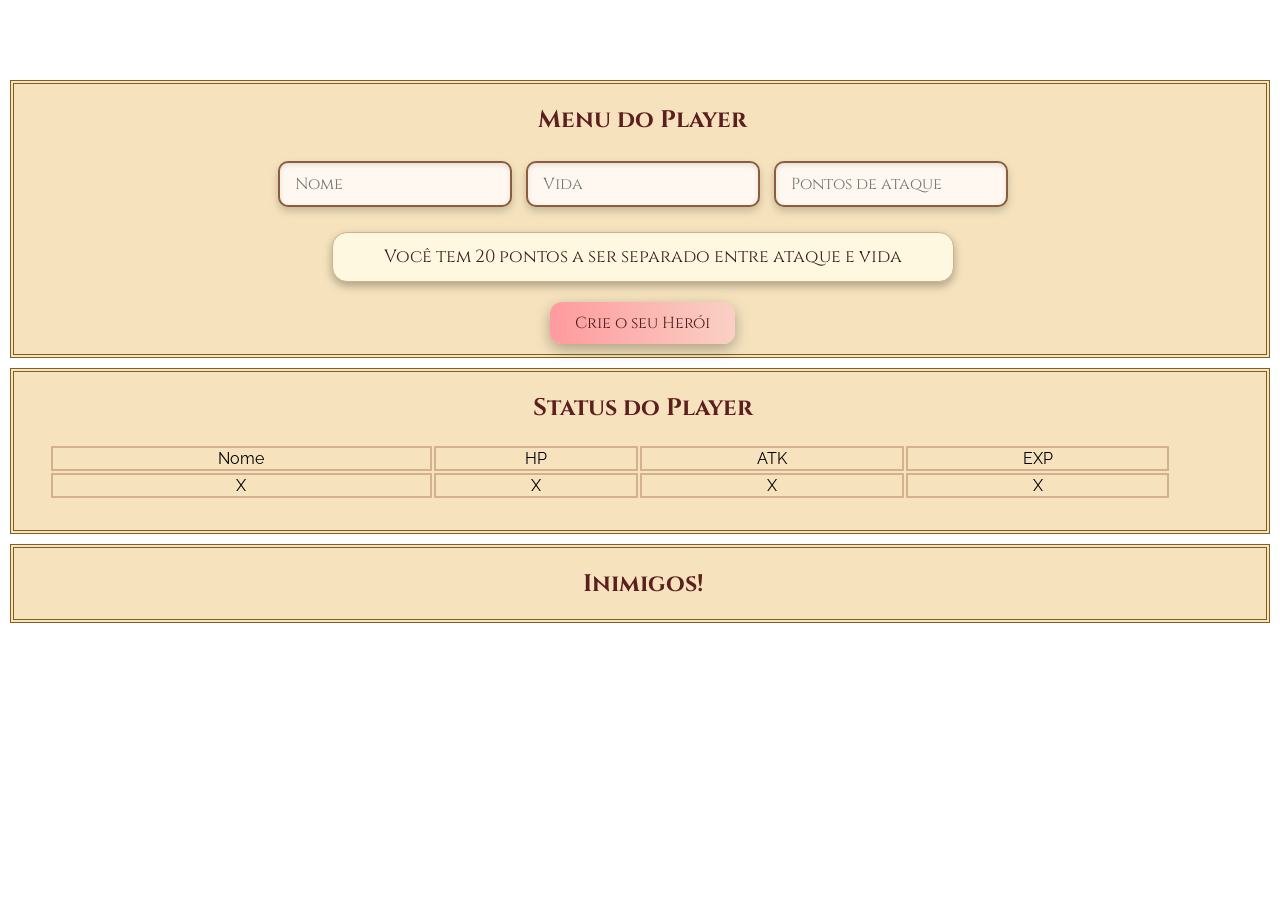
==== jogo-a3/public/jogo.html @ 29657d09 "Primeiro commit" ====
<!DOCTYPE html>
<html lang="pt-br">

<head>
  <link rel="stylesheet" href="style.css">

  <meta charset="utf-8" />
  <meta name="viewport" content="width=device-width, initial-scale=1" />
  <link rel="icon" href="https://glitch.com/favicon.ico" />
  <!-- import the webpage's stylesheet -->
  <link rel="stylesheet" href="/style_pt.css" />
  <!-- import the webpage's javascript file -->
  <script src="/script_pt.js" defer></script>
</head>

<body>

  <h1> Jogo RPG </h1>

  <div class="section" id="sectPlayerMenu">
    <h2> Menu do Player</h2>
    <input placeholder="Nome" id="nome-input">
    <input placeholder="Vida" id="vida-input">
    <input placeholder="Pontos de ataque" type="number" min="0" max="20" id="ataque-input">
    <p id="text-menu"> Você tem 20 pontos a ser separado entre ataque e vida</p>
    <button class="btn" onclick="CreateHero()">Crie o seu Herói</button>
  </div> <!-- Menu -->

  <div class="section">
    <h2>Status do Player</h2>

    <table>

      <tr> <!--ROW (LINHA)1-->
        <td>Nome</td>
        <td>HP</td>
        <td>ATK</td>
        <td>EXP</td>
      </tr>

      <tr><!--ROW 3-->
        <td id="nome-ui">X</td>
        <td>
          <label id="vida-ui">X</label>
          <button onclick="AddHP()" class="upt-btn" id="xp-updrate-ui">+</button>
        </td>
        <td>
          <label id="ataque-ui">X</label>
          <button onclick="AddAtk()" class="upt-btn" id="atk-upgrade-ui">+</button>
        </td>

        <td id="xp-ui"> X</td>
      </tr>

    </table>
  </div> <!-- Status -->

  <div class="section"> <!-- Inimigos -->
    <h2> Inimigos! </h2>

    <div class="sub-section sub-praga" id="Cao">
      <h4>Pestilantor</h4>
      <p>Pestilantor espalha pragas devastadoras por onde passa, alimentando-se do caos e da destruição.</p>
      <img class="sub-praga" src="Img/InimigoPraga.png" />
      <button onclick="pragainimigo()">Atacar Pestilantor</button>
    </div>

    <div class="sub-section sub-javalis" id="Javali">
      <h4>Carbonox</h4>
      <p>Carbonox surge das queimadas ilegais, transformando florestas exuberantes em desertos de cinzas.</p>
      <img class="sub-javalis" src="Img/InimigoFogo.png" />
      <button id="button-cao" onclick="javalisinimigo()">Atacar Carbonox</button>
    </div>

    <div class="sub-section sub-zombie" id="Zombie">
      <h4>Machadonte</h4>
      <p>Machadonte é um lenhador cruel que abate árvores sem remorso,olhando apenas para a ganância</p>
      <img src="Img/InimigoLenhador.png" />
      <button onclick="zombieinimigo()">Atacar Machadonte</button>
    </div>

    <div class="sub-section boss" id="Boss">
      <h4>Amigo imaginário</h4>
      <p>Amigo imaginário que é muito dificil de matar e tem habilidades dificil de desviar</p>
      <img src="Img/InimigoBoss.png" />
      <button onclick="AmigoImaginario()">Atacar BOSS FINAL</button>
    </div>


  </div>


  <script src="script.js"></script>
</body>

</html>
---- jogo-a3/public/style.css ----
@import url('https://fonts.googleapis.com/css2?family=Cinzel&family=Merriweather&family=Raleway&display=swap');

@keyframes fire {
  0% {
    opacity: 0.4;
    transform: scale(1);
  }

  50% {
    opacity: 0.6;
    transform: scale(1.05);
  }

  100% {
    opacity: 0.4;
    transform: scale(1);
  }
}


body {
  margin: 0;
  padding: 0;
  height: 97vh;
  background-image: url('Img/Fundo.png');
  background-repeat: no-repeat;
  background-position: center center;
  background-size: cover;
  text-align: center;
  font-family: Raleway, serif
}

body#inicio {
  margin: 0;
  padding: 0;
  height: 100vh;
  background-color: #e0f7fa;
  display: flex;
  flex-direction: column;
  justify-content: center;
  align-items: center;
  font-family: Arial, sans-serif;
}


h3 {
  text-align: right;
}

#text-menu {
  font-family: 'Cinzel', serif;
  color: #3a1c1c;
  background-color: #fff8e1;
  padding: 10px;
  border-radius: 15px;
  max-width: 600px;
  margin: 20px auto;
  text-align: center;
  font-size: 1.1rem;
  line-height: 1.6;
  box-shadow: 0 4px 10px rgba(0, 0, 0, 0.3);
  border: 1px solid #d3b18c;

}

.section {
  background-color: rgba(245, 222, 179, 0.85);
  border: 4px double rgba(108, 72, 4, 0.85);
  margin: 10px;
  padding-left: 5px;


}

td {
  border: 2px solid #d3b18c;

}

.sub-section {
  border: 2px solid rgb(212, 18, 18);
  padding: 10px;
  margin: 2px;
  display: inline-block;
  margin-bottom: 10px;
}

h1{
  color: white;
}

h2 {
  color: #5c1e1e;
  font-family: 'Cinzel', serif;
}


h1,
h2 {
  text-align: center;
}

input {
  width: 200px;
  padding: 10px 15px;
  margin: 5px;
  border: 2px solid #8b5c3e;
  /* tom de marrom */
  border-radius: 10px;
  background-color: #fff8f0;
  font-family: 'Cinzel', serif;
  color: #3b2f2f;
  font-size: 1rem;
  box-shadow: inset 0 2px 5px rgba(0, 0, 0, 0.1),
    0 4px 8px rgba(0, 0, 0, 0.2);
  transition: all 0.3s ease-in-out;
}

input:focus {
  outline: none;
  border-color: #d16ba5;
  box-shadow: 0 0 8px #d16ba5;
  background-color: #fffaf6;
}



button {
  background: linear-gradient(to right, #ff9a9e, #fad0c4);
  color: #4b1e1e;
  border: none;
  padding: 10px 25px;
  font-size: 1rem;
  font-family: 'Cinzel', serif;
  border-radius: 12px;
  cursor: pointer;
  box-shadow: 0 5px 15px rgba(0, 0, 0, 0.3);
  transition: all 0.3s ease-in-out;
}

button:hover {
  background: linear-gradient(to right, #a6c1ee, #fbc2eb);
  transform: scale(1.05);
  box-shadow: 0 8px 20px rgba(0, 0, 0, 0.5);
}

table {
  padding-bottom: 10px;
  width: 90%;
  margin-left: 30px;
  margin-bottom: 20px;
}

.upt-btn {
  padding: 4px;
}

.btn {
  margin-bottom: 10px;
}

p {
  margin-top: 2px;
}


button:active {
  background-color: #B99FF8;
}

img {
  border-radius: 8px;
  padding: 5px;
  width: 180px;
}


.sub-javalis {
  border-radius: 8px;
  padding: 10px;
  width: 190px;
  padding-right: 20px;
}


.sub-zombie {
  border-radius: 8px;
  padding: 10px;
  width: 185px;
}

.sub-praga {
  border-radius: 8px;
  padding: 10px;
  width: 180px;
  padding-top: 0px;

}

.sub-boss {
  border-radius: 8px;
  padding: 10px;
  width: 185px;
}

.inimigo {
  display: none;
}

.sub-javalis img {
  height: 159px;
  width: 190px;
}

.sub-zombie img {
  height: 166px;
  width: 185px;
}

.boss {
  border-radius: 8px;
  padding-top: 12px;
  width: 190px;
  padding-right: 20px;
}

.boss img {
  width: 200px;         /* Ajuste conforme o visual desejado */
  height: 190px;        /* Idem */
  object-fit: contain;  /* Mantém a proporção sem cortar */
  display: block;
  margin: 0 auto;
}

.boss p {
  text-align: center;
}

.icon {
  width: 80px;
  height: 80px;
  border-radius: 20px;
}

footer {
  position: fixed;
  width: 100%;
  color: black;
  text-align: center;
}
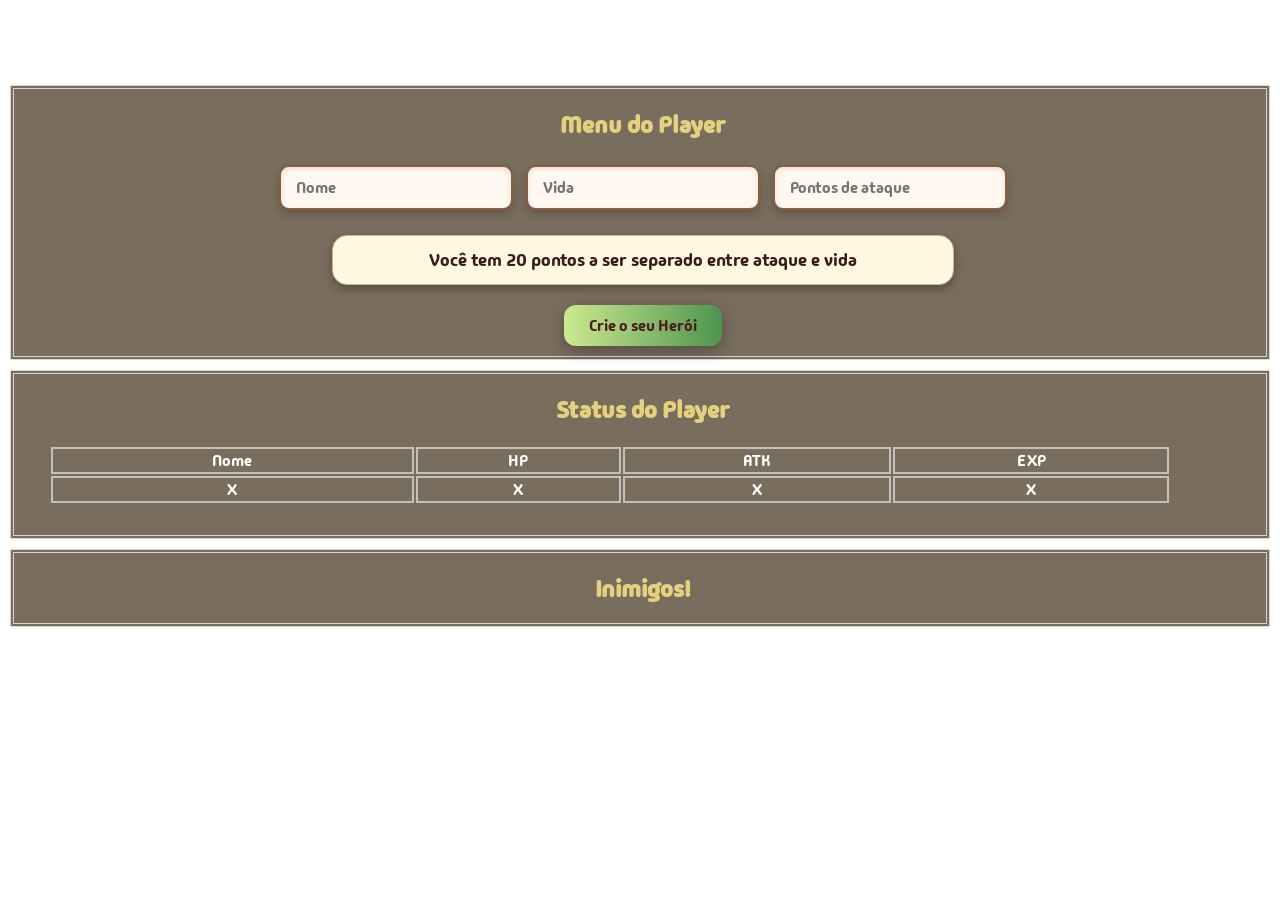
==== commit 01ac16b0: "Atualizações no CSS" ====
--- a/jogo-a3/public/jogo.html
+++ b/jogo-a3/public/jogo.html
@@ -59,31 +59,31 @@
     <h2> Inimigos! </h2>
 
     <div class="sub-section sub-praga" id="Cao">
-      <h4>Pestilantor</h4>
-      <p>Pestilantor espalha pragas devastadoras por onde passa, alimentando-se do caos e da destruição.</p>
+      <h4>Veskar</h4>
+      <p>Veskar espalha pragas devastadoras por onde passa, alimentando-se do caos e da destruição.</p>
       <img class="sub-praga" src="Img/InimigoPraga.png" />
-      <button onclick="pragainimigo()">Atacar Pestilantor</button>
+      <button onclick="pragainimigo()">Atacar</button>
     </div>
 
     <div class="sub-section sub-javalis" id="Javali">
-      <h4>Carbonox</h4>
-      <p>Carbonox surge das queimadas ilegais, transformando florestas exuberantes em desertos de cinzas.</p>
+      <h4>Braseon</h4>
+      <p>Braseon surge das queimadas ilegais, transformando florestas exuberantes em desertos de cinzas.</p>
       <img class="sub-javalis" src="Img/InimigoFogo.png" />
-      <button id="button-cao" onclick="javalisinimigo()">Atacar Carbonox</button>
+      <button id="button-cao" onclick="javalisinimigo()">Atacar</button>
     </div>
 
     <div class="sub-section sub-zombie" id="Zombie">
-      <h4>Machadonte</h4>
-      <p>Machadonte é um lenhador cruel que abate árvores sem remorso,olhando apenas para a ganância</p>
+      <h4>Grunter</h4>
+      <p>Grunter é um lenhador cruel que abate árvores sem remorso,olhando apenas para a ganância</p>
       <img src="Img/InimigoLenhador.png" />
-      <button onclick="zombieinimigo()">Atacar Machadonte</button>
+      <button onclick="zombieinimigo()">Atacar</button>
     </div>
 
     <div class="sub-section boss" id="Boss">
-      <h4>Amigo imaginário</h4>
-      <p>Amigo imaginário que é muito dificil de matar e tem habilidades dificil de desviar</p>
+      <h4>Boss</h4>
+      <p>Boss que é muito dificil de matar e tem habilidades dificil de desviar</p>
       <img src="Img/InimigoBoss.png" />
-      <button onclick="AmigoImaginario()">Atacar BOSS FINAL</button>
+      <button onclick="AmigoImaginario()">Atacar</button>
     </div>
 
 
--- a/jogo-a3/public/style.css
+++ b/jogo-a3/public/style.css
@@ -1,4 +1,5 @@
 @import url('https://fonts.googleapis.com/css2?family=Cinzel&family=Merriweather&family=Raleway&display=swap');
+@import url('https://fonts.googleapis.com/css2?family=Bebas+Neue&family=Kaushan+Script&family=Madimi+One&family=Work+Sans:ital,wght@0,100..900;1,100..900&display=swap');
 
 @keyframes fire {
   0% {
@@ -19,15 +20,17 @@
 
 
 body {
-  margin: 0;
-  padding: 0;
-  height: 97vh;
-  background-image: url('Img/Fundo.png');
-  background-repeat: no-repeat;
-  background-position: center center;
-  background-size: cover;
-  text-align: center;
-  font-family: Raleway, serif
+margin: 0;
+padding: 0;
+height: 100vh; /* altura alterada de 97vh para 100vh */
+background-image: url('Img/Fundo.png');
+background-repeat: no-repeat;
+background-position: center center;
+background-size: cover;
+text-align: center;
+color: white;
+font-family: 'Madimi One', cursive;
+
 }
 
 body#inicio {
@@ -39,7 +42,7 @@
   flex-direction: column;
   justify-content: center;
   align-items: center;
-  font-family: Arial, sans-serif;
+  font-family: 'Madimi One', cursive;
 }
 
 
@@ -48,7 +51,7 @@
 }
 
 #text-menu {
-  font-family: 'Cinzel', serif;
+  font-family: 'Madimi One', cursive;
   color: #3a1c1c;
   background-color: #fff8e1;
   padding: 10px;
@@ -64,34 +67,29 @@
 }
 
 .section {
-  background-color: rgba(245, 222, 179, 0.85);
-  border: 4px double rgba(108, 72, 4, 0.85);
+  background-color: #301d04a4;
+  border: 4px double #ffffffb6;
   margin: 10px;
   padding-left: 5px;
-
-
-}
-
-td {
-  border: 2px solid #d3b18c;
-
-}
-
-.sub-section {
-  border: 2px solid rgb(212, 18, 18);
+}
+
+td{
+  border: 2px solid #e7e7e7b0;
+}
+
+.sub-section{
+
+  border: 2px solid #ffffff;
   padding: 10px;
   margin: 2px;
   display: inline-block;
   margin-bottom: 10px;
-}
-
-h1{
-  color: white;
-}
-
-h2 {
-  color: #5c1e1e;
-  font-family: 'Cinzel', serif;
+  
+
+}
+
+h2{
+  color: #e4d17f;
 }
 
 
@@ -108,7 +106,7 @@
   /* tom de marrom */
   border-radius: 10px;
   background-color: #fff8f0;
-  font-family: 'Cinzel', serif;
+  font-family: 'Madimi One', cursive;
   color: #3b2f2f;
   font-size: 1rem;
   box-shadow: inset 0 2px 5px rgba(0, 0, 0, 0.1),
@@ -126,12 +124,12 @@
 
 
 button {
-  background: linear-gradient(to right, #ff9a9e, #fad0c4);
+  background: linear-gradient(to right,  #cde990, #4e944f);
   color: #4b1e1e;
   border: none;
   padding: 10px 25px;
   font-size: 1rem;
-  font-family: 'Cinzel', serif;
+  font-family: 'Madimi One', cursive;
   border-radius: 12px;
   cursor: pointer;
   box-shadow: 0 5px 15px rgba(0, 0, 0, 0.3);
@@ -139,7 +137,7 @@
 }
 
 button:hover {
-  background: linear-gradient(to right, #a6c1ee, #fbc2eb);
+  background: linear-gradient(to right, #4e944f, #cde990);   
   transform: scale(1.05);
   box-shadow: 0 8px 20px rgba(0, 0, 0, 0.5);
 }
@@ -208,13 +206,13 @@
 }
 
 .sub-javalis img {
-  height: 159px;
-  width: 190px;
+  height: 138px;
+  width: 200px;
 }
 
 .sub-zombie img {
-  height: 166px;
-  width: 185px;
+  height: 169px;
+  width: 200px;
 }
 
 .boss {
@@ -226,7 +224,7 @@
 
 .boss img {
   width: 200px;         /* Ajuste conforme o visual desejado */
-  height: 190px;        /* Idem */
+  height: 192px;        /* Idem */
   object-fit: contain;  /* Mantém a proporção sem cortar */
   display: block;
   margin: 0 auto;
@@ -247,4 +245,42 @@
   width: 100%;
   color: black;
   text-align: center;
-}+}
+
+.titulo-centralizado {
+  display: flex;
+  justify-content: center;
+  align-items: center;
+  gap: 10px; /* Espaço entre os itens */
+  font-family: 'Madimi One', cursive;
+  font-size: 90px;
+  text-align: center;
+  margin-top: 50px;
+  font-family: 'Madimi One', cursive;
+  background: linear-gradient(to right, #4e944f, #cde990); /* gradiente floresta */
+  -webkit-background-clip: text;
+  -webkit-text-fill-color: transparent;
+  text-align: center;
+}
+
+.img-protetor {
+  width: 350px;
+  height: auto
+}
+
+.iniciar{
+display: block;
+  margin: 60px auto 0; /* 40px de espaço acima, centralizado horizontalmente */
+  padding: 12px 24px;
+  font-size: 40px;
+  font-family: 'Madimi One', cursive;
+  background-color: #4CAF50;
+  color: white;
+
+  border: none;
+  border-radius: 12px;
+  cursor: pointer;
+  transition: background-color 0.3s;
+  
+}
+
